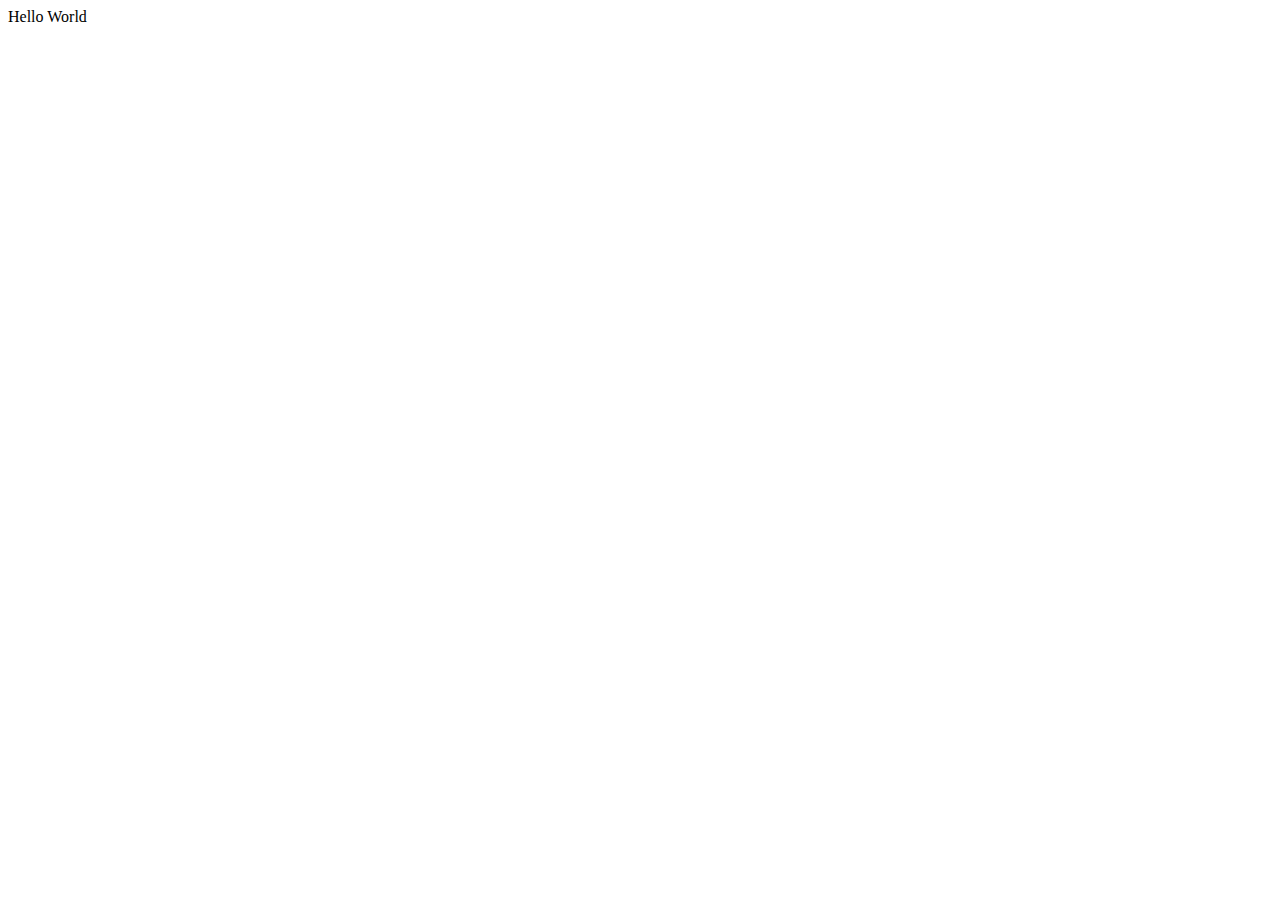
==== index.html @ 65acb842 "Create index.html" ====
<!DOCTYPE html>
<html>
<head>
	<title>Hello World</title>
	<meta name="viewport" content="width=device-width, initial-scale=1.0">
	<link rel="stylesheet" type="text/css" href="style.css">
</head>
<body onload="startTime()">


	<h>Hello World</h>



</body>
</html>
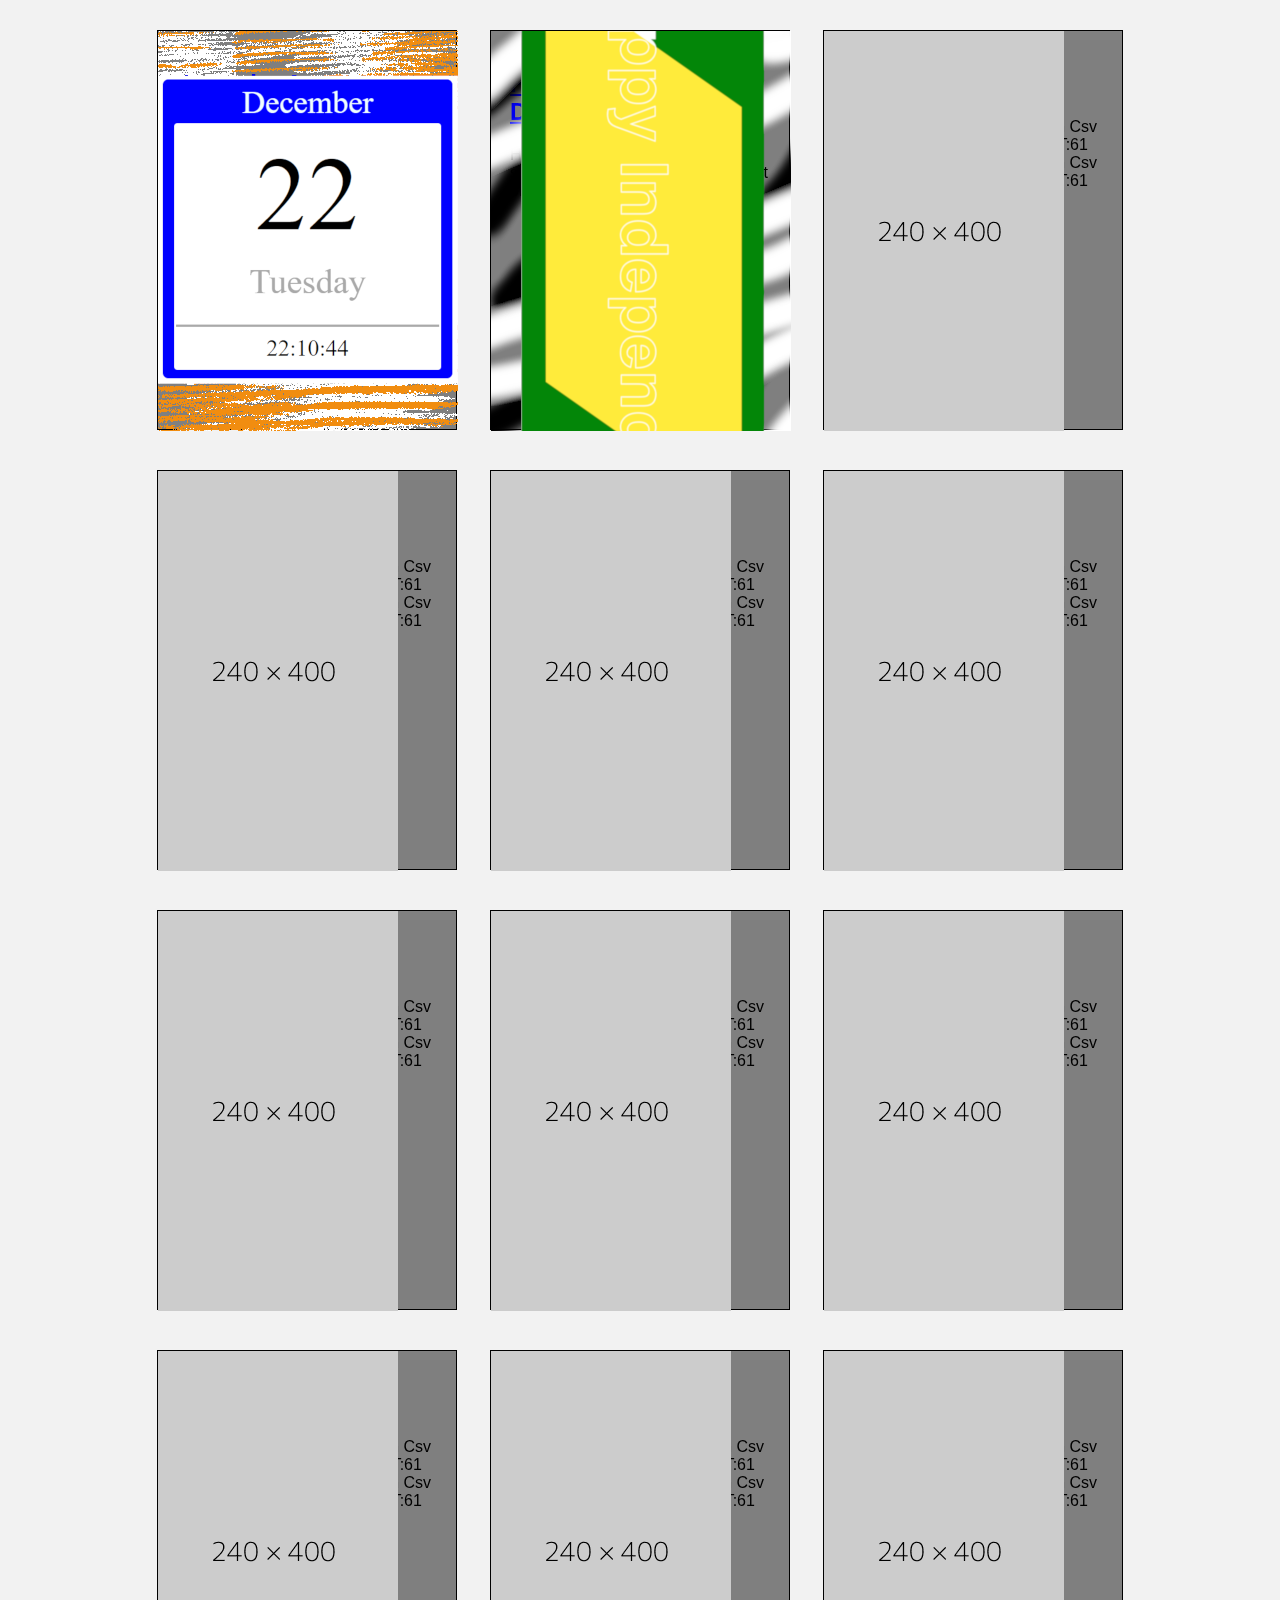
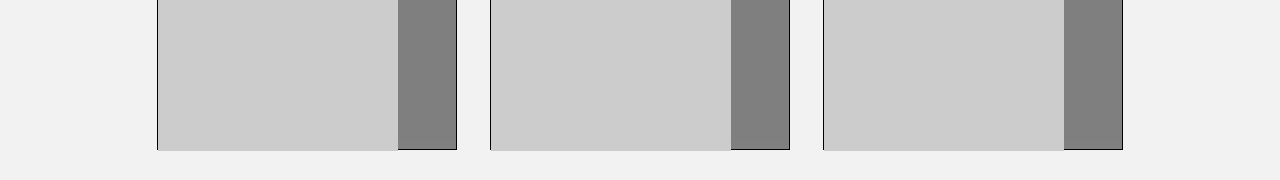
==== commit 67ad81d1: "grid added" ====
--- a/index.html
+++ b/index.html
@@ -3,13 +3,133 @@
 <head>
 	<title>Hello World</title>
 	<meta name="viewport" content="width=device-width, initial-scale=1.0">
+
 	<link rel="stylesheet" type="text/css" href="style.css">
 </head>
-<body onload="startTime()">
+<body>
 
+<div class="container">
+	<div class="card">
+		<div class="imgBox">
+			<img src="img/calendar_app.png">
+		</div>
+		<div class="details">
+			<h2><a href="https://forum2k9.github.io/portfolio/Calender%20App/" target="_blank">Calendar App</a></h2>
+			<p>This app was done using HTML/CSS/JS. It displays the current date with time, which can be embedded in any website. It was inspired from zoom.us mobile notification template.</p>
+		</div>
+	</div>
 
-	<h>Hello World</h>
+	<div class="card">
+		<div class="imgBox">
+			<img src="img/Happy Independence Day.png">
+		</div>
+		<div class="details">
+			<h2><a href="https://forum2k9.github.io/portfolio/Happy%20Independence%20Day/">Happy Independence Day</a></h2>
+			<p>Happy Independence Day... is a stylized CSS shape with moving text on it.</p>
+		</div>
+	</div>
 
+	<div class="card">
+		<div class="imgBox">
+			<img src="img/verticalrectangle.png">
+		</div>
+		<div class="details">
+			<h2>Title of Image...</h2>
+			<p>How To Generate Payslip From Csv Using Reportlab Python - PART:61 How To Generate Payslip From Csv Using Reportlab Python - PART:61</p>
+		</div>
+	</div>
+
+	<div class="card">
+		<div class="imgBox">
+			<img src="img/verticalrectangle.png">
+		</div>
+		<div class="details">
+			<h2>Title of Image...</h2>
+			<p>How To Generate Payslip From Csv Using Reportlab Python - PART:61 How To Generate Payslip From Csv Using Reportlab Python - PART:61</p>
+		</div>
+	</div>
+
+	<div class="card">
+		<div class="imgBox">
+			<img src="img/verticalrectangle.png">
+		</div>
+		<div class="details">
+			<h2>Title of Image...</h2>
+			<p>How To Generate Payslip From Csv Using Reportlab Python - PART:61 How To Generate Payslip From Csv Using Reportlab Python - PART:61</p>
+		</div>
+	</div>
+
+	<div class="card">
+		<div class="imgBox">
+			<img src="img/verticalrectangle.png">
+		</div>
+		<div class="details">
+			<h2>Title of Image...</h2>
+			<p>How To Generate Payslip From Csv Using Reportlab Python - PART:61 How To Generate Payslip From Csv Using Reportlab Python - PART:61</p>
+		</div>
+	</div>
+
+	<div class="card">
+		<div class="imgBox">
+			<img src="img/verticalrectangle.png">
+		</div>
+		<div class="details">
+			<h2>Title of Image...</h2>
+			<p>How To Generate Payslip From Csv Using Reportlab Python - PART:61 How To Generate Payslip From Csv Using Reportlab Python - PART:61</p>
+		</div>
+	</div>
+
+	<div class="card">
+		<div class="imgBox">
+			<img src="img/verticalrectangle.png">
+		</div>
+		<div class="details">
+			<h2>Title of Image...</h2>
+			<p>How To Generate Payslip From Csv Using Reportlab Python - PART:61 How To Generate Payslip From Csv Using Reportlab Python - PART:61</p>
+		</div>
+	</div>
+
+	<div class="card">
+		<div class="imgBox">
+			<img src="img/verticalrectangle.png">
+		</div>
+		<div class="details">
+			<h2>Title of Image...</h2>
+			<p>How To Generate Payslip From Csv Using Reportlab Python - PART:61 How To Generate Payslip From Csv Using Reportlab Python - PART:61</p>
+		</div>
+	</div>
+
+	<div class="card">
+		<div class="imgBox">
+			<img src="img/verticalrectangle.png">
+		</div>
+		<div class="details">
+			<h2>Title of Image...</h2>
+			<p>How To Generate Payslip From Csv Using Reportlab Python - PART:61 How To Generate Payslip From Csv Using Reportlab Python - PART:61</p>
+		</div>
+	</div>
+
+	<div class="card">
+		<div class="imgBox">
+			<img src="img/verticalrectangle.png">
+		</div>
+		<div class="details">
+			<h2>Title of Image...</h2>
+			<p>How To Generate Payslip From Csv Using Reportlab Python - PART:61 How To Generate Payslip From Csv Using Reportlab Python - PART:61</p>
+		</div>
+	</div>
+
+	<div class="card">
+		<div class="imgBox">
+			<img src="img/verticalrectangle.png">
+		</div>
+		<div class="details">
+			<h2>Title of Image...</h2>
+			<p>How To Generate Payslip From Csv Using Reportlab Python - PART:61 How To Generate Payslip From Csv Using Reportlab Python - PART:61</p>
+		</div>
+	</div>
+
+</div>
 
 
 </body>
--- a/style.css
+++ b/style.css
@@ -0,0 +1,73 @@
+body {
+	margin: 0;
+	padding: 0;
+	background: #f2f2f2;
+	font-family: 'Quicksand', sans-serif;
+}
+
+
+.container{
+	max-width: 1000px;
+	margin: 10px auto;
+	display: flex;
+	flex-wrap: wrap;
+	justify-content: space-around;
+}
+
+.card{
+	position: relative;
+	margin: 20px 0px;
+	width: 300px;
+	height: 400px;
+	background: #fff;
+	transform-style: preserve-3d;
+	transform: perspective(2000px);
+	transition: 1s;
+	box-shadow: inset 400px 0 50px rgba(0, 0, 0, .5);
+}
+
+
+.card:hover{
+	z-index: 1000;
+	transform: perspective(2000px) rotate(-10deg);
+	box-shadow: inset 20px 0 50px rgba(0, 0, 0, .5);
+
+}
+
+
+.card .imgBox{
+	position: relative;
+	width: 100%;
+	height: 100%;
+	border: 1px solid #000;
+	box-sizing: border-box;
+	transform-origin: left;
+	z-index: 1;
+	transition: 1s;
+}
+
+.card:hover .imgBox{
+	transform: rotateY(-135deg);
+}
+
+.card .imgBox .img{
+	position: absolute;
+	top: 0;
+	left: 0;
+	width: 100%;
+	height: 100%;
+	object-fit: cover;
+
+}
+
+
+.card .details{
+	position: absolute;
+	top: 0;
+	left: 0;
+	box-sizing: border-box;
+	padding: 20px;	
+}
+
+/*3d Flip Card Hover Effects | CSS Hover Effects
+https://www.youtube.com/watch?v=7glClI-rj74&app=desktop*/
